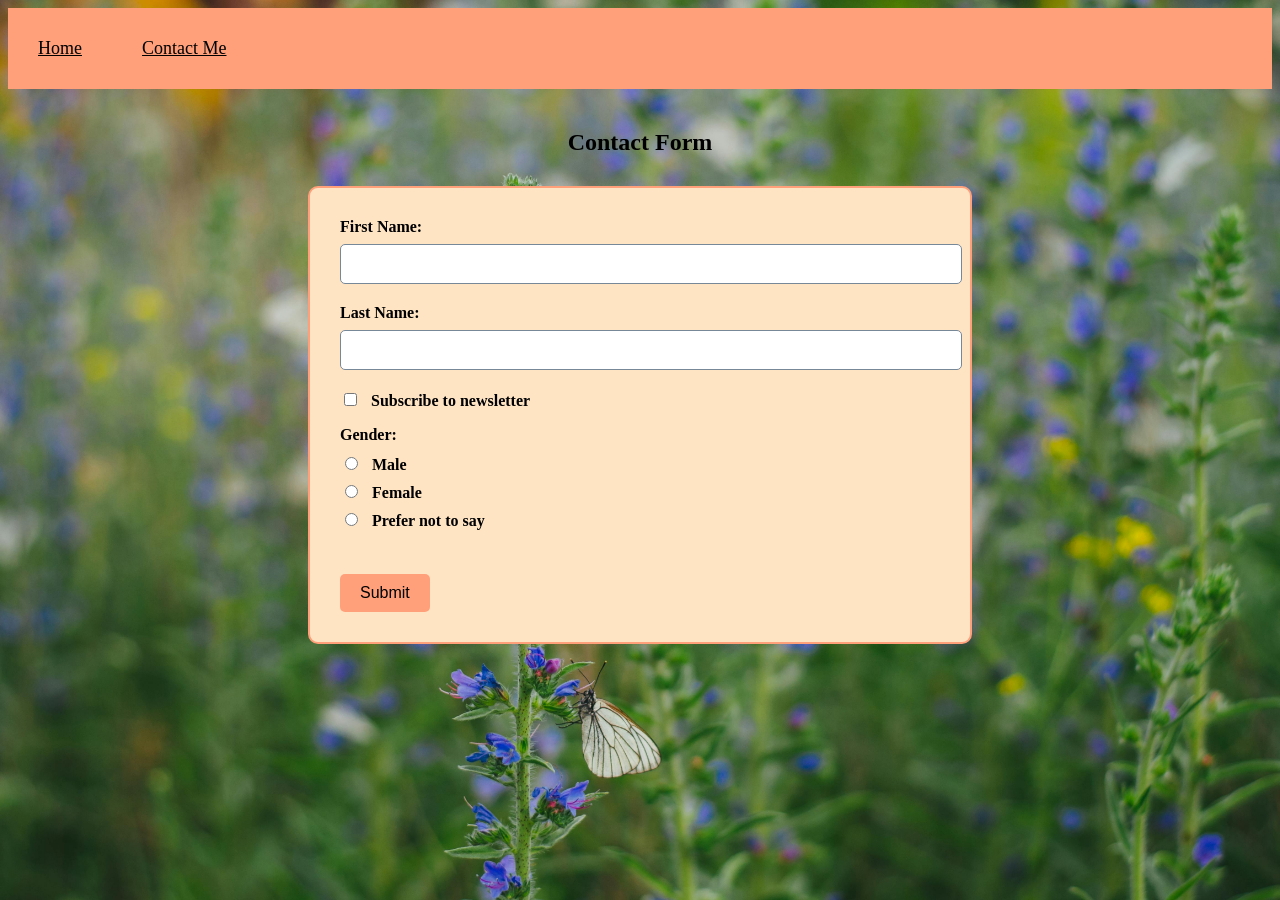
==== contactMe.html @ 39ec2e5f "Add files via upload" ====
<!DOCTYPE html>
<html lang="en">
<head>
  <meta charset="UTF-8" />
  <meta name="viewport" content="width=device-width, initial-scale=1.0"/>
  <title>Contact Me</title>
  <link rel="stylesheet" href="styles1.css">
</head>
<body>

  <!--Navigation Bar-->
  <nav>
    <ul>
      <li><a href="./index.html">Home</a></li>
      <li><a href="./contactMe.html">Contact Me</a></li>
    </ul>
  </nav>

  <!--Form Section-->
  <h2>Contact Form</h2>
  <form method="get" action="index.html">
    <!--First Name-->
    <label for="first-name">First Name:</label>
    <input type="text" id="first-name" name="firstName" />

    <!--Last Name-->
    <label for="last-name">Last Name:</label>
    <input type="text" id="last-name" name="lastName" />

    <!--Checkbox-->
    <label>
      <input type="checkbox" id="subscribe" name="subscribe" value="yes" />
      Subscribe to newsletter
    </label>

    <!--Radio Buttons-->
    <p>Gender:</p>
    <label><input type="radio" id="male" name="gender" value="male" /> Male</label>
    <label><input type="radio" id="female" name="gender" value="female" /> Female</label>
    <label><input type="radio" id="prefer-not" name="gender" value="prefer-not" /> Prefer not to say</label>

    <br><br>
    <!--Submit Button-->
    <input type="submit" value="Submit" />
  </form>

</body>
</html>
---- styles1.css ----
body {
      font-family: Cambria, Cochin, Georgia, Times, 'Times New Roman', serif;
      background-image: url(./pexels-butterfly.jpg);
        background-size: cover;
        background-position: center;
        background-repeat: no-repeat;
        background-attachment: fixed;
    }

    nav {
      background-color: lightsalmon;
      padding: 10px;
    }

    nav ul {
      list-style: none;
      margin: 0;
      padding: 0;
      display: flex;
    }

    nav li {
      margin-right: 20px;
    }

    nav a {
      display: block;
      color: black;
      text-align: left;
      padding: 20px 20px;
      text-decoration: underline;
      font-size: 18px;
    }

    nav a:hover {
      background-color: bisque;
    }

    h2 {
      text-align: center;
      margin-top: 40px;
    }

    form {
      max-width: 600px;
      margin: 30px auto;
      padding: 30px;
      border: 2px solid lightsalmon;
      border-radius: 10px;
      background-color: bisque;
    }

    label {
      display: block;
      margin-bottom: 8px;
      font-weight: bold;
    }

    input[type="text"] {
      width: 100%;
      padding: 10px;
      font-size: 16px;
      margin-bottom: 20px;
      border: 1px solid lightslategray;
      border-radius: 5px;
    }

    input[type="checkbox"],
    input[type="radio"] {
      margin-right: 10px;
    }

    input[type="submit"] {
      background-color: lightsalmon;
      color: black;
      padding: 10px 20px;
      font-size: 16px;
      border: none;
      border-radius: 5px;
      cursor: pointer;
    }

    input[type="submit"]:hover {
      background-color: darkorange;
      color: white;
    }

    p {
      font-weight: bold;
      margin-bottom: 10px;
    }
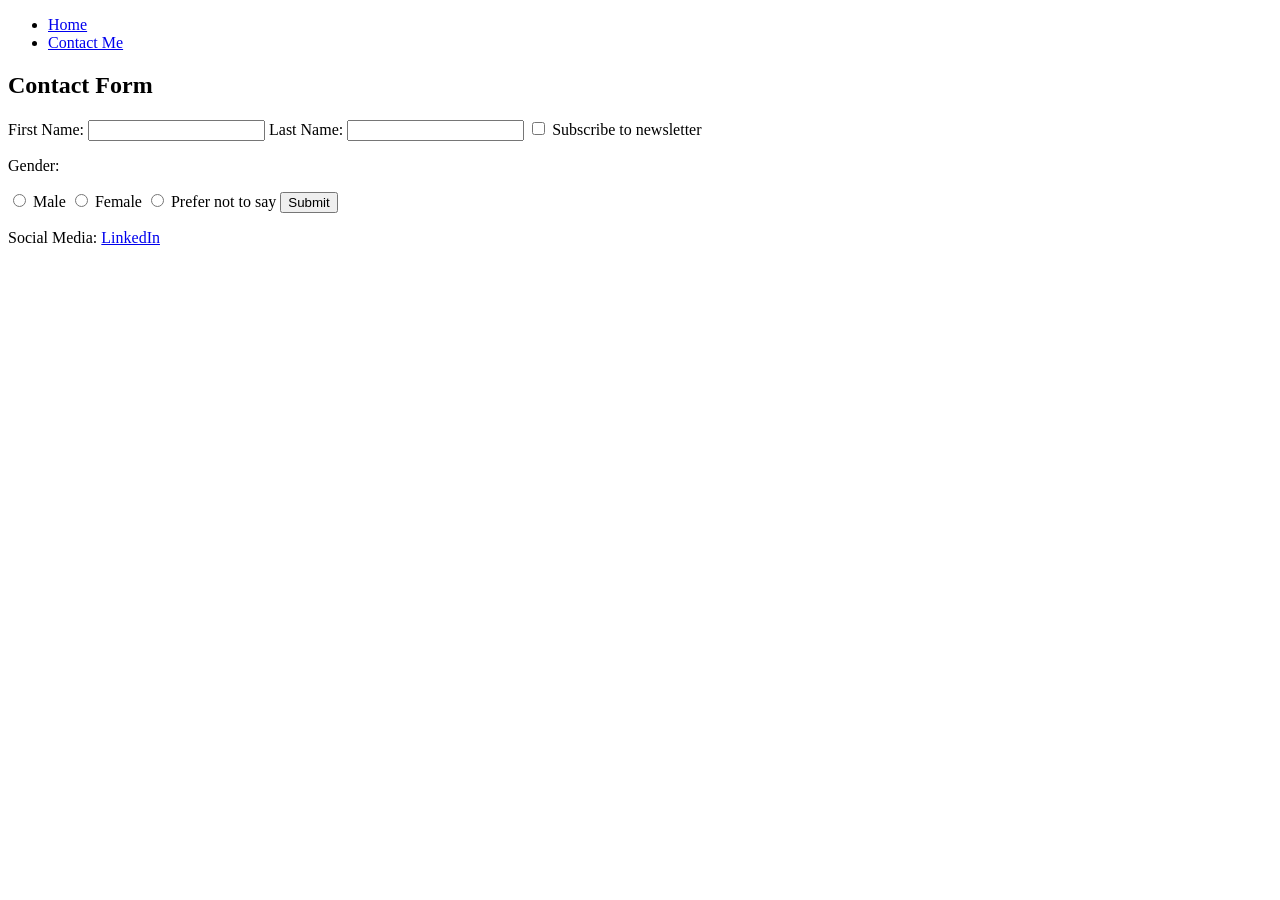
==== commit 9e71cc58: "Add files via upload" ====
--- a/contactMe.html
+++ b/contactMe.html
@@ -1,48 +1,49 @@
 <!DOCTYPE html>
 <html lang="en">
-<head>
-  <meta charset="UTF-8" />
-  <meta name="viewport" content="width=device-width, initial-scale=1.0"/>
-  <title>Contact Me</title>
-  <link rel="stylesheet" href="styles1.css">
-</head>
-<body>
-
-  <!--Navigation Bar-->
-  <nav>
-    <ul>
-      <li><a href="./index.html">Home</a></li>
-      <li><a href="./contactMe.html">Contact Me</a></li>
-    </ul>
-  </nav>
-
-  <!--Form Section-->
-  <h2>Contact Form</h2>
-  <form method="get" action="index.html">
-    <!--First Name-->
-    <label for="first-name">First Name:</label>
-    <input type="text" id="first-name" name="firstName" />
-
-    <!--Last Name-->
-    <label for="last-name">Last Name:</label>
-    <input type="text" id="last-name" name="lastName" />
-
-    <!--Checkbox-->
-    <label>
-      <input type="checkbox" id="subscribe" name="subscribe" value="yes" />
-      Subscribe to newsletter
-    </label>
-
-    <!--Radio Buttons-->
-    <p>Gender:</p>
-    <label><input type="radio" id="male" name="gender" value="male" /> Male</label>
-    <label><input type="radio" id="female" name="gender" value="female" /> Female</label>
-    <label><input type="radio" id="prefer-not" name="gender" value="prefer-not" /> Prefer not to say</label>
-
-    <br><br>
-    <!--Submit Button-->
-    <input type="submit" value="Submit" />
-  </form>
-
-</body>
+  <head>
+    <meta charset="UTF-8" />
+    <meta name="viewport" content="width=device-width, initial-scale=1.0" />
+    <title>Contact Me</title>
+    <link href="https://fonts.googleapis.com/css2?family=Nunito:wght@400;600&family=Quicksand:wght@500;700&display=swap" rel="stylesheet">
+    <link rel="stylesheet" href="./styles/styles1.css">
+  </head>
+  <body>
+    <nav>
+      <ul>
+        <li><a href="./index.html">Home</a></li>
+        <li><a href="./contactMe.html">Contact Me</a></li>
+      </ul>
+    </nav>
+    <h2>Contact Form</h2>
+    <form method="get" action="index.html">
+      <label for="first-name">First Name:</label>
+      <input type="text" id="first-name" name="firstName" />
+      <label for="last-name">Last Name:</label>
+      <input type="text" id="last-name" name="lastName" />
+      <label>
+        <input type="checkbox" id="subscribe" name="subscribe" value="yes" />
+        Subscribe to newsletter
+      </label>
+      <p>Gender:</p>
+      <label>
+        <input type="radio" id="male" name="gender" value="male" />
+        Male
+      </label>
+      <label>
+        <input type="radio" id="female" name="gender" value="female" />
+        Female
+      </label>
+      <label>
+        <input type="radio" id="prefer-not" name="gender" value="prefer-not" />
+        Prefer not to say
+      </label>
+      <input type="submit" value="Submit" />
+    </form>
+    <footer class="footer">
+      <p>
+        Social Media: 
+        <a href="https://www.linkedin.com/in/harevalo123/" target="_blank">LinkedIn</a>
+      </p>
+    </footer>
+  </body>
 </html>
